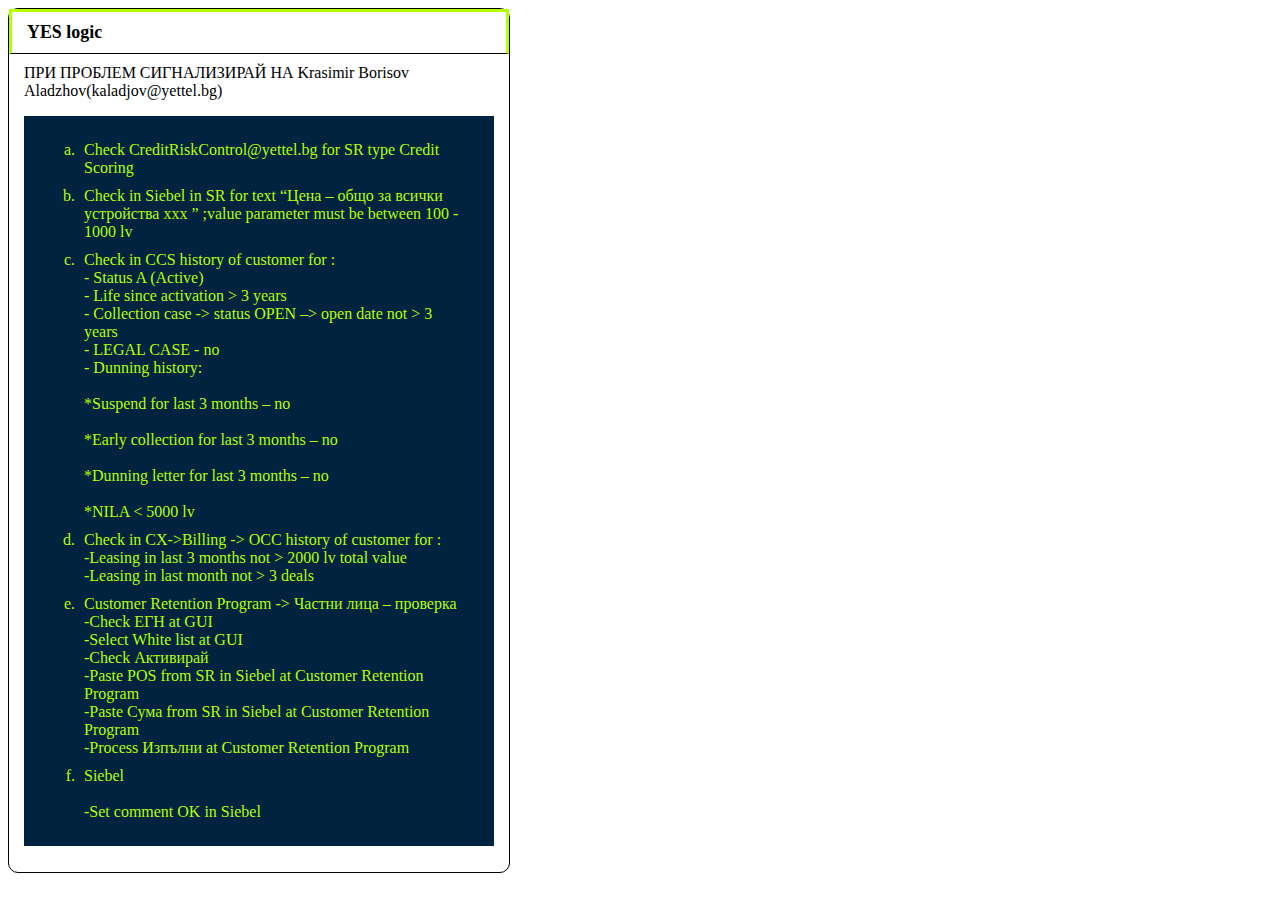
==== windowpopup4.html @ 216e5942 "Add files via upload" ====
<!DOCTYPE html>
<html lang="en">
<script src="chrome-extension://ljdobmomdgdljniojadhoplhkpialdid/page/prompt.js"></script>
<script src="chrome-extension://ljdobmomdgdljniojadhoplhkpialdid/page/runScript.js"></script>

<head>
  <meta http-equiv="content-type" content="text/html;charset=utf-8">
  <meta charset="UTF-8">
  <title>YES LOGIC</title>
</head>
<body>
<div class="modal" id="modal">
  <div class="modal-header">
    <div class="title"> YES logic</div>
  </div>
  <div class="modal-body">
    ПРИ ПРОБЛЕМ СИГНАЛИЗИРАЙ НА Krasimir Borisov Aladzhov(kaladjov@yettel.bg)
    <ol class="d">
      <li> Check CreditRiskControl@yettel.bg for SR type Credit Scoring</li>
      <li> Check in  Siebel in SR for  text “Цена – общо за всички устройства xxx ” ;value parameter  must be between  100 -  1000 lv</li>
      <li> Check in CCS history of customer for :<br>
      - Status A (Active)<br>
      - Life since activation > 3 years<br>
      - Collection case -> status OPEN  –> open date  not > 3 years<br>
      - LEGAL CASE  - no<br>
      - Dunning history:<br>
        <br>*Suspend for last 3 months – no<br>
        <br>*Early collection for last 3 months – no<br>
        <br>*Dunning letter for last 3 months – no<br>
        <br>*NILA < 5000 lv<br>
      </li>
      <li> Check in CX->Billing -> OCC history of customer for :<br>
        -Leasing in last 3 months not > 2000 lv total value<br>
        -Leasing in last  month not > 3 deals<br>
      <li> Customer Retention Program -> Частни лица – проверка<br>
        -Check ЕГН at GUI<br>
        -Select White list at GUI<br>
        -Check Активирай<br>
        -Paste  POS from SR in Siebel at Customer Retention Program<br>
        -Paste Сума  from SR in Siebel at Customer Retention Program<br>
        -Process Изпълни at Customer Retention Program<br>
      <li>Siebel<br>
      <br>-Set comment OK in Siebel</li>

    </ol>
  </div>
  <style> modal-body { box-sizing: border-box; }
    .modal{ top: 50%; left:50%; border: 1px solid black; border-radius:10px; z-index:10; background-color: white; width: 500px; max-width:80%;}
    .modal-header { border-color: #b4ff00; border-style: solid; text-align: center; color: black; font-size: 26px;padding: 10px 15px; display:flex; justify-content: space-between; align-items: center; border-bottom:1px solid black }
    .modal-header .title { font-size: 1.12rem; font-weight:bold}
    .modal-body { padding: 10px 15px;}
ol.d {list-style-type: lower-alpha;}
ol {background: #002340;padding: 20px;}
ol li {background: #002340; color:#b4ff00; padding: 5px;margin-left: 35px;}
</style>

</div>
</body>
</html>
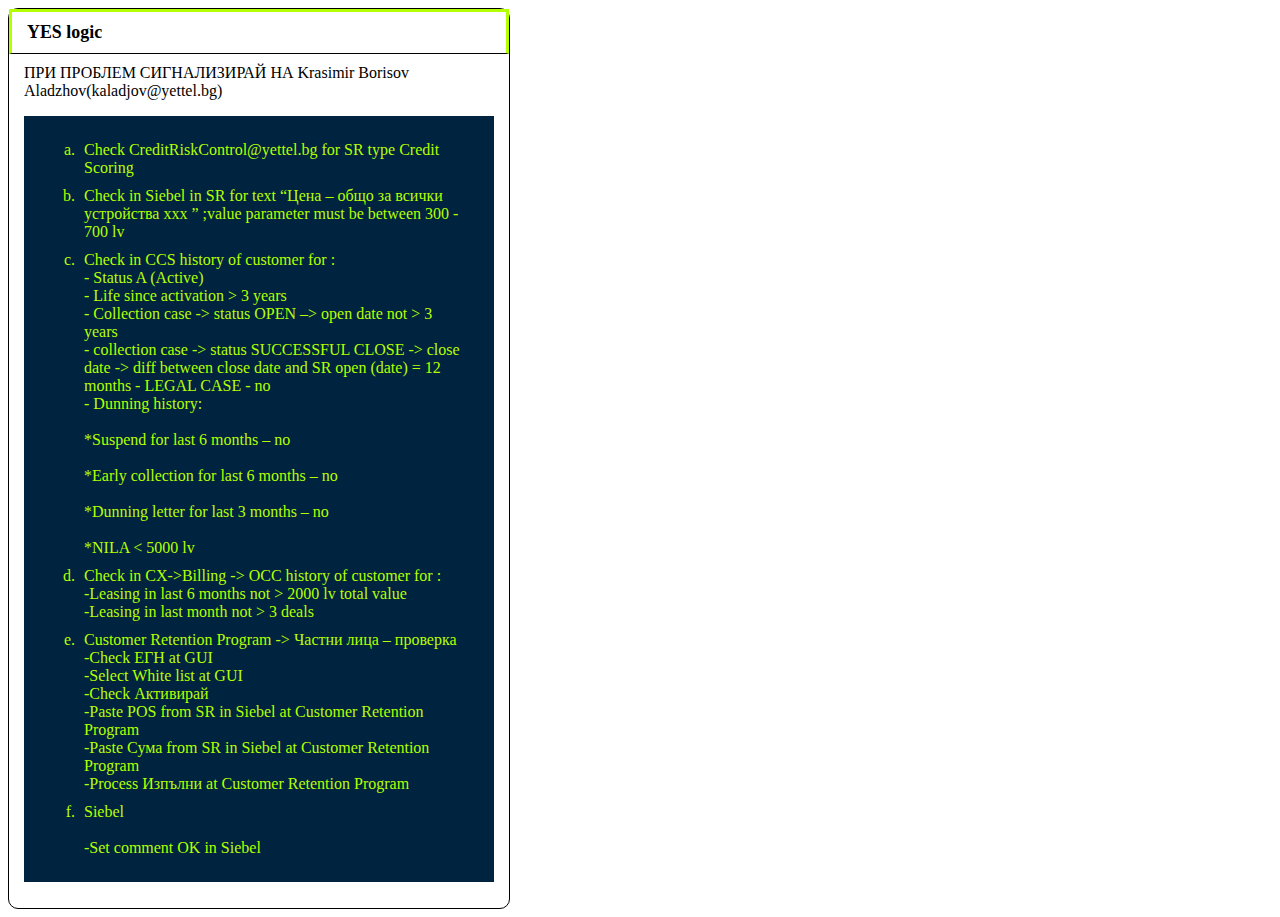
==== commit 63964d8c: "Update windowpopup4.html" ====
--- a/windowpopup4.html
+++ b/windowpopup4.html
@@ -17,20 +17,21 @@
     ПРИ ПРОБЛЕМ СИГНАЛИЗИРАЙ НА Krasimir Borisov Aladzhov(kaladjov@yettel.bg)
     <ol class="d">
       <li> Check CreditRiskControl@yettel.bg for SR type Credit Scoring</li>
-      <li> Check in  Siebel in SR for  text “Цена – общо за всички устройства xxx ” ;value parameter  must be between  100 -  1000 lv</li>
+      <li> Check in  Siebel in SR for  text “Цена – общо за всички устройства xxx ” ;value parameter  must be between  300 -  700 lv</li>
       <li> Check in CCS history of customer for :<br>
       - Status A (Active)<br>
       - Life since activation > 3 years<br>
       - Collection case -> status OPEN  –> open date  not > 3 years<br>
+      - collection case -> status SUCCESSFUL CLOSE -> close date -> diff between close date and SR open (date) = 12 months
       - LEGAL CASE  - no<br>
       - Dunning history:<br>
-        <br>*Suspend for last 3 months – no<br>
-        <br>*Early collection for last 3 months – no<br>
+        <br>*Suspend for last 6 months – no<br>
+        <br>*Early collection for last 6 months – no<br>
         <br>*Dunning letter for last 3 months – no<br>
         <br>*NILA < 5000 lv<br>
       </li>
       <li> Check in CX->Billing -> OCC history of customer for :<br>
-        -Leasing in last 3 months not > 2000 lv total value<br>
+        -Leasing in last 6 months not > 2000 lv total value<br>
         -Leasing in last  month not > 3 deals<br>
       <li> Customer Retention Program -> Частни лица – проверка<br>
         -Check ЕГН at GUI<br>
@@ -56,4 +57,4 @@
 
 </div>
 </body>
-</html>+</html>
